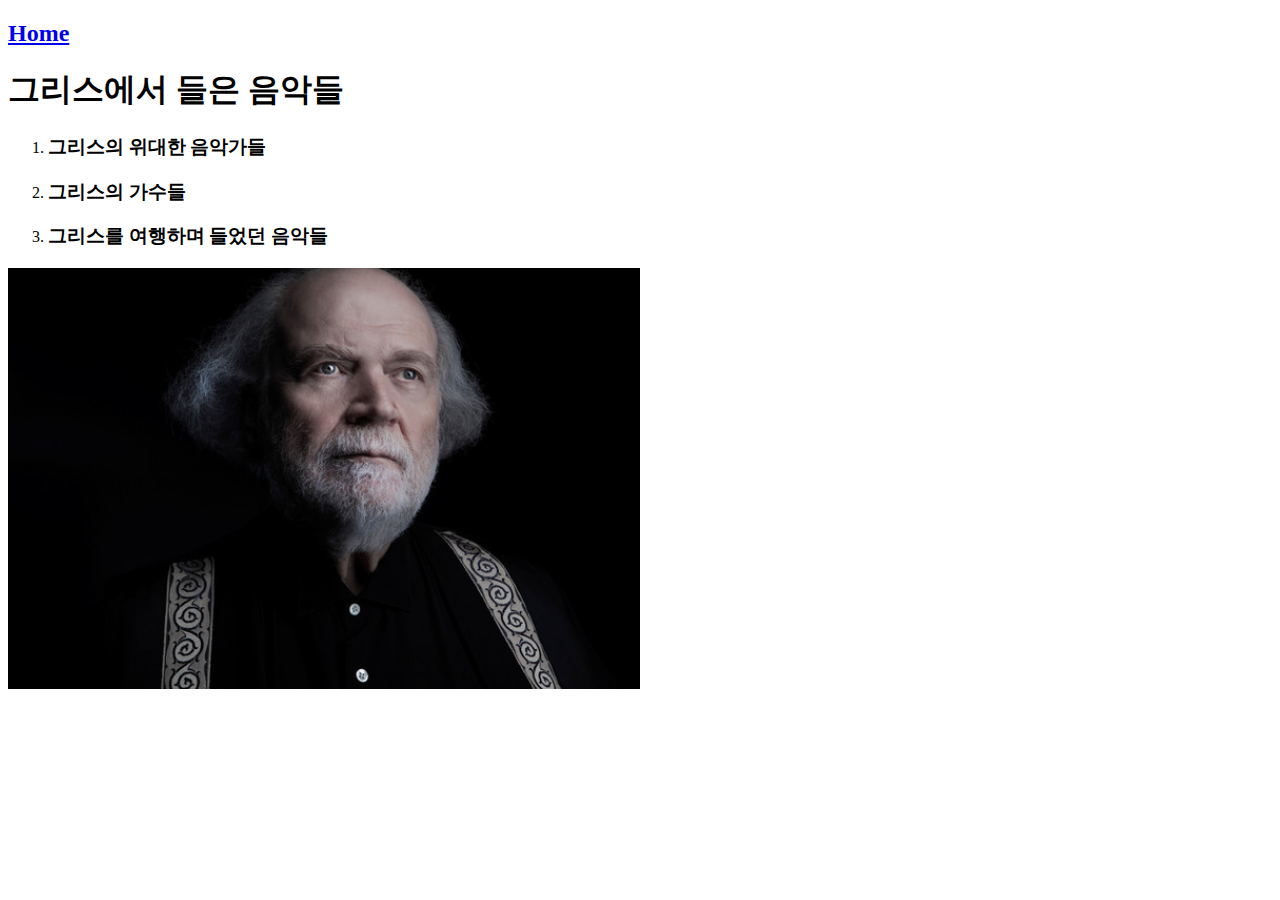
==== GreeceM.html @ b99cc037 "그리스 여행과 음악 index.html" ====
<!doctype html>
<html>
<head>
<title>  Travel & Music </title>
<meta charset="utf-8">
</head>
<body>
    <h2><a href="index.html" target="_parent" title="그리스 여행">Home</a></h2>
<h1> 그리스에서 들은 음악들 </h1>

<ol>
    <li>
        <h3> 그리스의 위대한 음악가들</h3></li>
    <li>   <h3> 그리스의 가수들 </h3></li>
       <li> <h3> 그리스를 여행하며 들었던 음악들 </h3>
    </li>
    </ol>

<img src ="greecem/A-945821-1429286237-8214.jpeg.jpg" width="50%"><br><br>


</body>
</html>
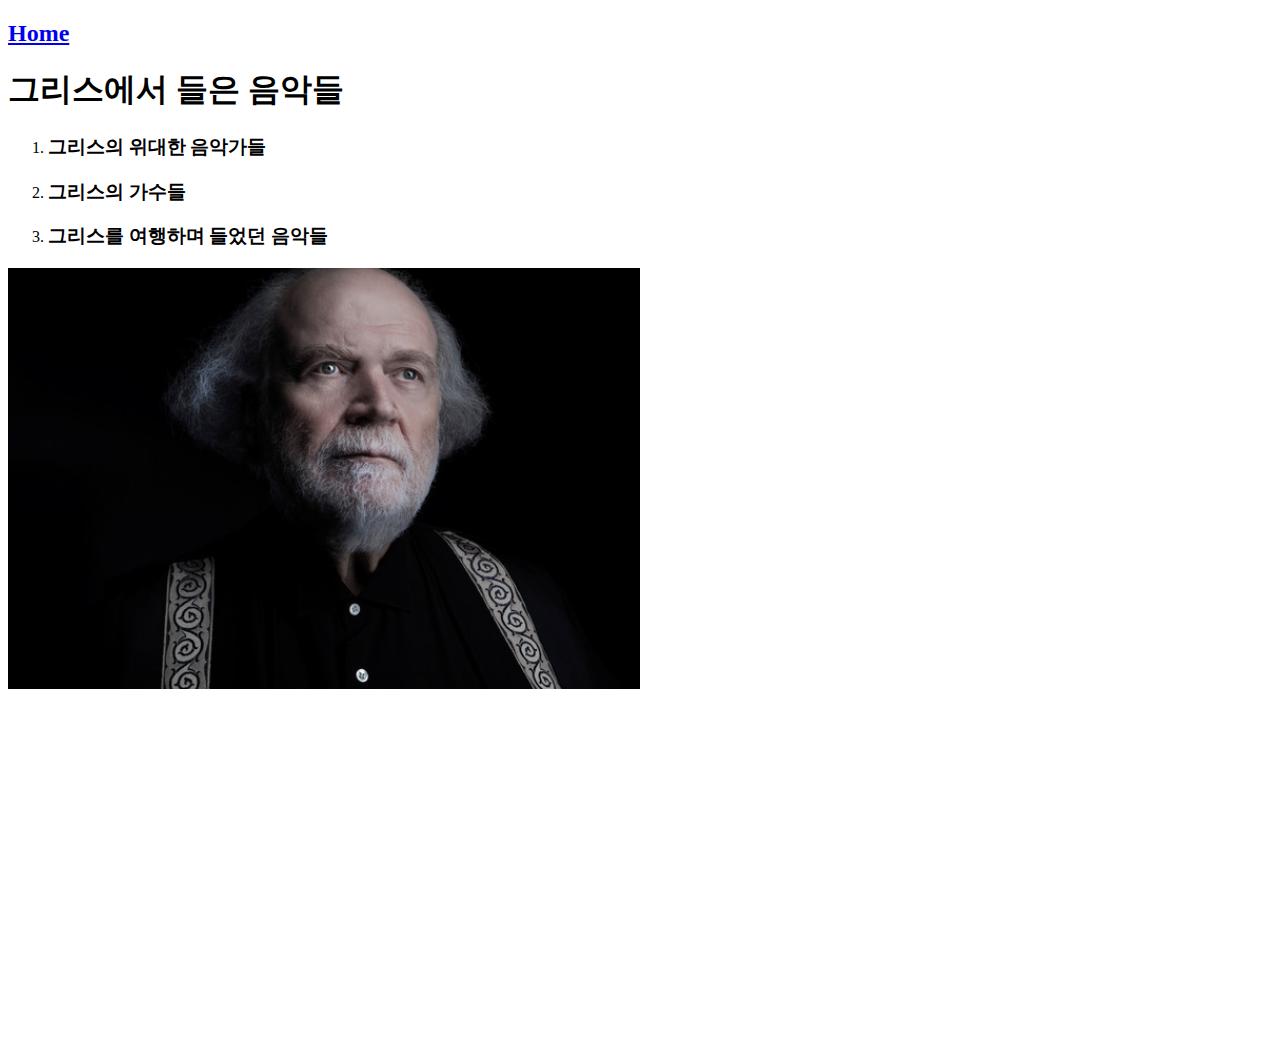
==== commit 06367292: "동영상 삽입" ====
--- a/GreeceM.html
+++ b/GreeceM.html
@@ -3,6 +3,7 @@
 <head>
 <title>  Travel & Music </title>
 <meta charset="utf-8">
+   
 </head>
 <body>
     <h2><a href="index.html" target="_parent" title="그리스 여행">Home</a></h2>
@@ -17,6 +18,8 @@
     </ol>
 
 <img src ="greecem/A-945821-1429286237-8214.jpeg.jpg" width="50%"><br><br>
+    <p>
+    <iframe width="560" height="315" src="https://www.youtube.com/embed/dwzsRRtWQb0" frameborder="0" allow="accelerometer; autoplay; encrypted-media; gyroscope; picture-in-picture" allowfullscreen></iframe></p>
 
 
 </body>
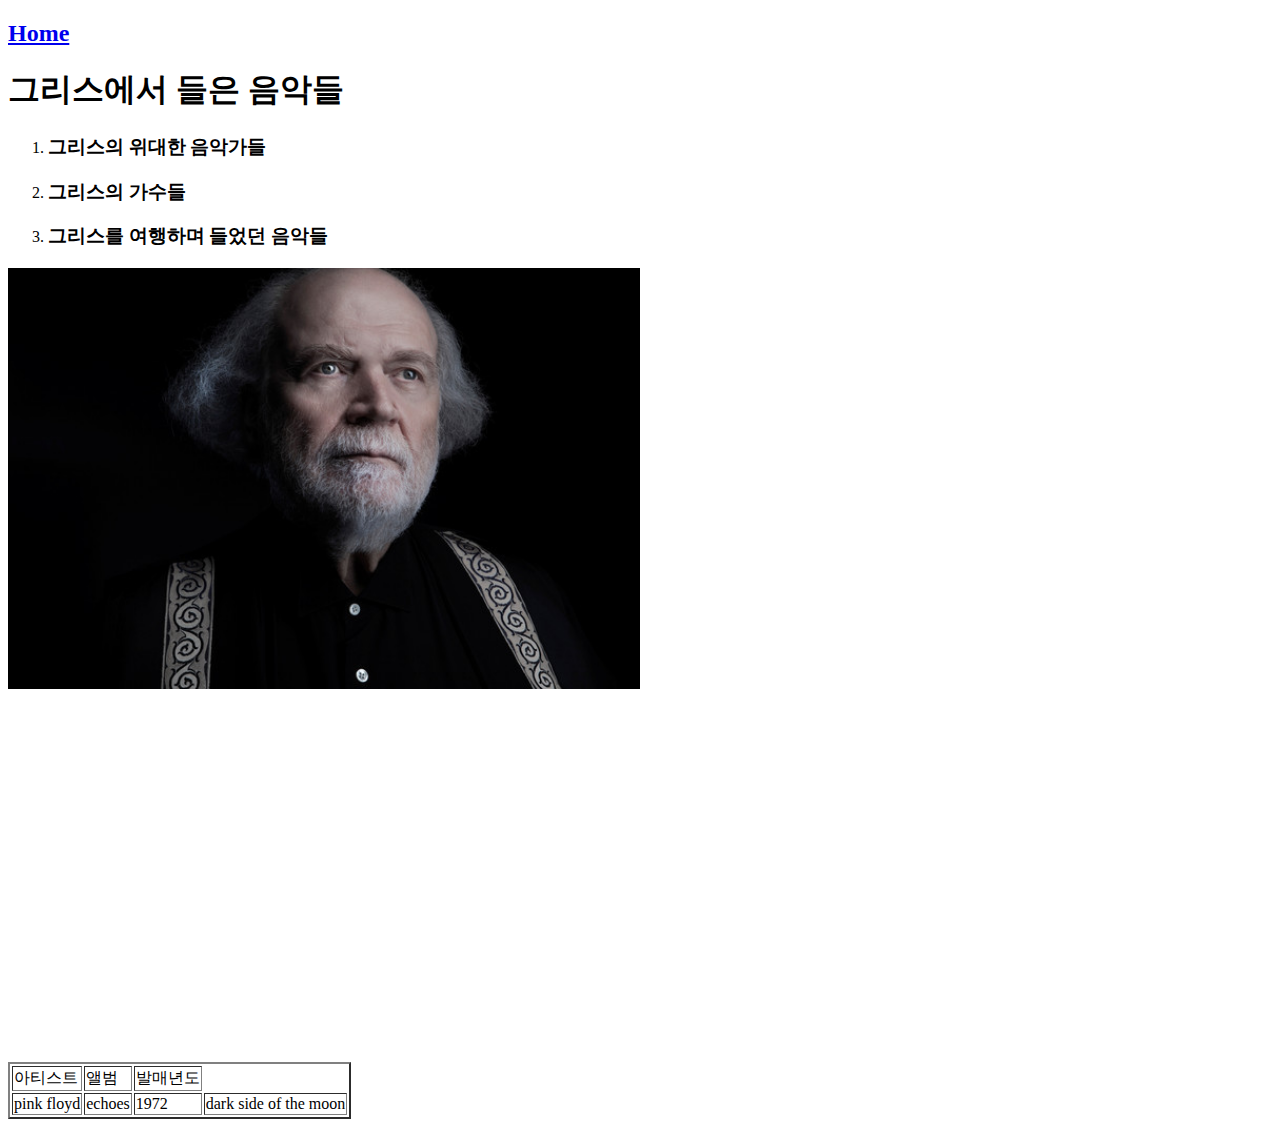
==== commit 99c268f9: "up" ====
--- a/GreeceM.html
+++ b/GreeceM.html
@@ -21,6 +21,20 @@
     <p>
     <iframe width="560" height="315" src="https://www.youtube.com/embed/dwzsRRtWQb0" frameborder="0" allow="accelerometer; autoplay; encrypted-media; gyroscope; picture-in-picture" allowfullscreen></iframe></p>
 
+    <table border="2">
+        <tr>
+            <td>아티스트</td>
+            <td>앨범</td>
+            <td>발매년도</td>
+        </tr>
+        <tr>
+            <td>pink floyd</td>
+            <td>echoes</td>
+            <td>1972</td>
+            <td>dark side of the moon</td>
+        </tr>
+    </table>
+
 
 </body>
 </html>